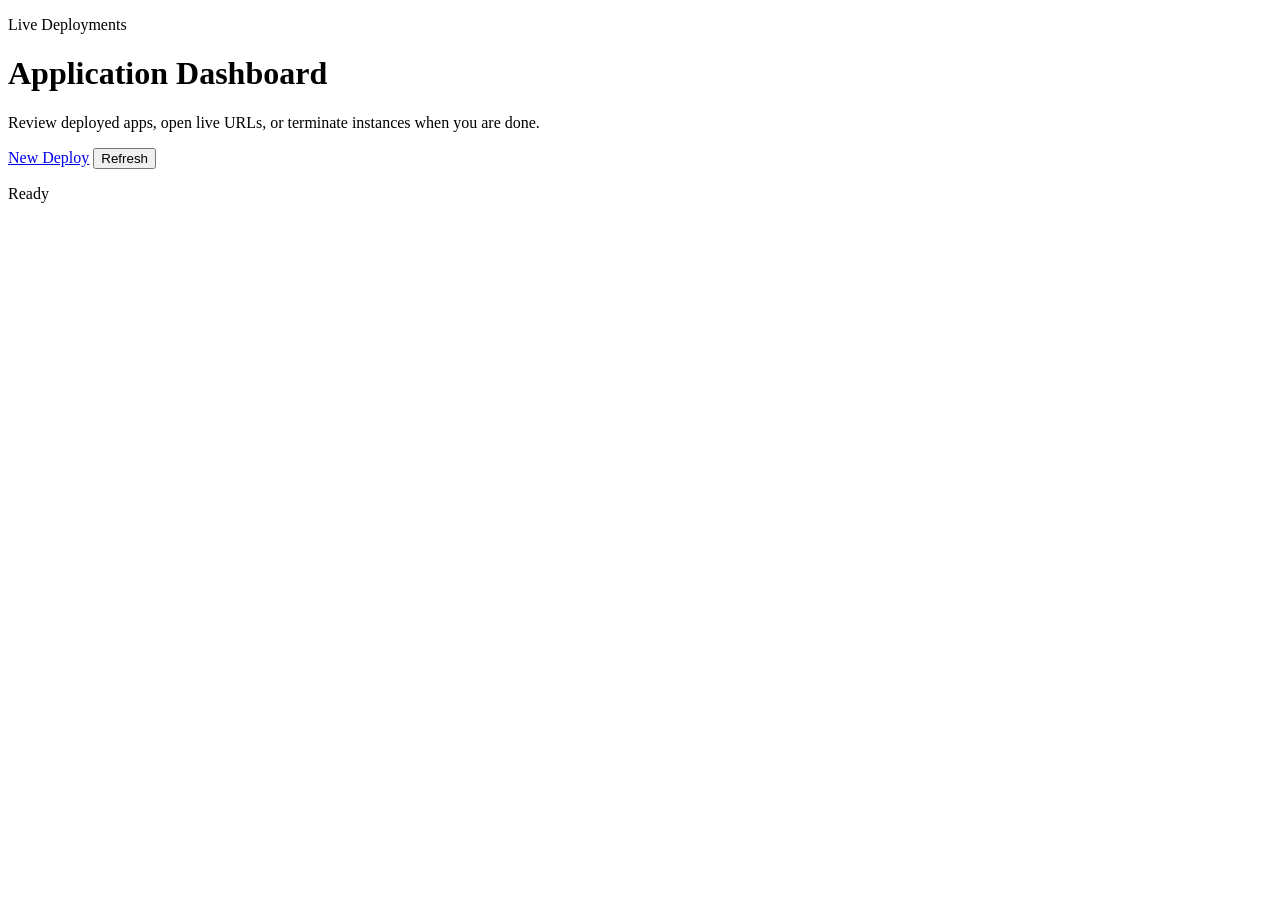
==== frontend/dashboard.html @ 2be3ae14 "Initial commit - One Click Deployment Platform" ====
<!DOCTYPE html>
<html lang="en">
<head>
    <meta charset="UTF-8">
    <meta name="viewport" content="width=device-width, initial-scale=1.0">
    <meta name="theme-color" content="#0e1a2b">
    <title>AutoDevOps Dashboard</title>
    <link rel="stylesheet" href="/static/style.css">
</head>
<body>
    <div class="bg-grid"></div>
    <div class="bg-orb bg-orb-a"></div>
    <div class="bg-orb bg-orb-b"></div>
    <main class="shell shell-dashboard">
        <header class="dashboard-top panel">
            <div>
                <p class="kicker">Live Deployments</p>
                <h1>Application Dashboard</h1>
                <p class="subcopy">Review deployed apps, open live URLs, or terminate instances when you are done.</p>
            </div>
            <div class="actions">
                <a class="button-link ghost" href="/">New Deploy</a>
                <button onclick="load()">Refresh</button>
            </div>
        </header>

        <p id="action_status" class="status-pill subtle">Ready</p>
        <section id="apps" class="apps-grid"></section>
    </main>

    <script>
    async function load() {
        let res = await fetch("/apps");
        let data = await res.json();
        const actionStatus = document.getElementById("action_status");

        actionStatus.innerText = "Updated " + new Date().toLocaleTimeString();

        let html = "";

        if (!data.apps || data.apps.length === 0) {
            html = '<article class="panel app-card empty"><strong>No active deployments found.</strong><p>Start a new deploy from the home page.</p></article>';
        } else {
            data.apps.forEach(app => {
                const instanceId = app[4];
                const isDeleted = String(app[3] || "").toUpperCase() === "DELETED";
                const canTerminate = instanceId && String(instanceId).startsWith("i-") && !isDeleted;
                html += `
                <article class="panel app-card">
                    <div class="card-topline">
                        <span class="chip small ${isDeleted ? 'muted' : 'accent'}">${app[3]}</span>
                        <span class="app-id">${app[0]}</span>
                    </div>
                    <div class="repo-block">
                        <p class="label">Repository</p>
                        <p class="repo">${app[1]}</p>
                    </div>
                    <div class="link-stack">
                        <p class="label">Live URL</p>
                        <a class="app-link" href="${app[2]}" target="_blank" rel="noopener noreferrer">${app[2]}</a>
                    </div>
                    <div class="card-actions">
                        <button class="danger" onclick="del('${instanceId || ''}')" ${canTerminate ? '' : 'disabled'}>
                            ${canTerminate ? 'Terminate Instance' : 'Already Terminated'}
                        </button>
                    </div>
                </article>
                `;
            });
        }

        document.getElementById("apps").innerHTML = html;
    }

    async function del(id) {
        const statusEl = document.getElementById("action_status");

        if (!id || !id.startsWith("i-")) {
            statusEl.innerText = "Invalid instance id, cannot terminate.";
            return;
        }

        const awsKey = localStorage.getItem("aws_key") || "";
        const awsSecret = localStorage.getItem("aws_secret") || "";

        if (!awsKey || !awsSecret) {
            statusEl.innerText = "AWS credentials not found. Please deploy once from home page in this browser, then retry terminate.";
            return;
        }

        statusEl.innerText = `Terminating ${id}...`;

        try {
            const res = await fetch("/delete/" + id, {
                method: "DELETE",
                headers: { "Content-Type": "application/json" },
                body: JSON.stringify({ aws_key: awsKey, aws_secret: awsSecret })
            });
            const data = await res.json();

            if (!res.ok) {
                statusEl.innerText = data.detail || "Terminate failed";
                return;
            }

            statusEl.innerText = data.message || `Instance ${id} deletion initiated.`;
            await load();
        } catch (e) {
            statusEl.innerText = "Network error while terminating instance.";
        }
    }

    load();
    </script>
</body>
</html>
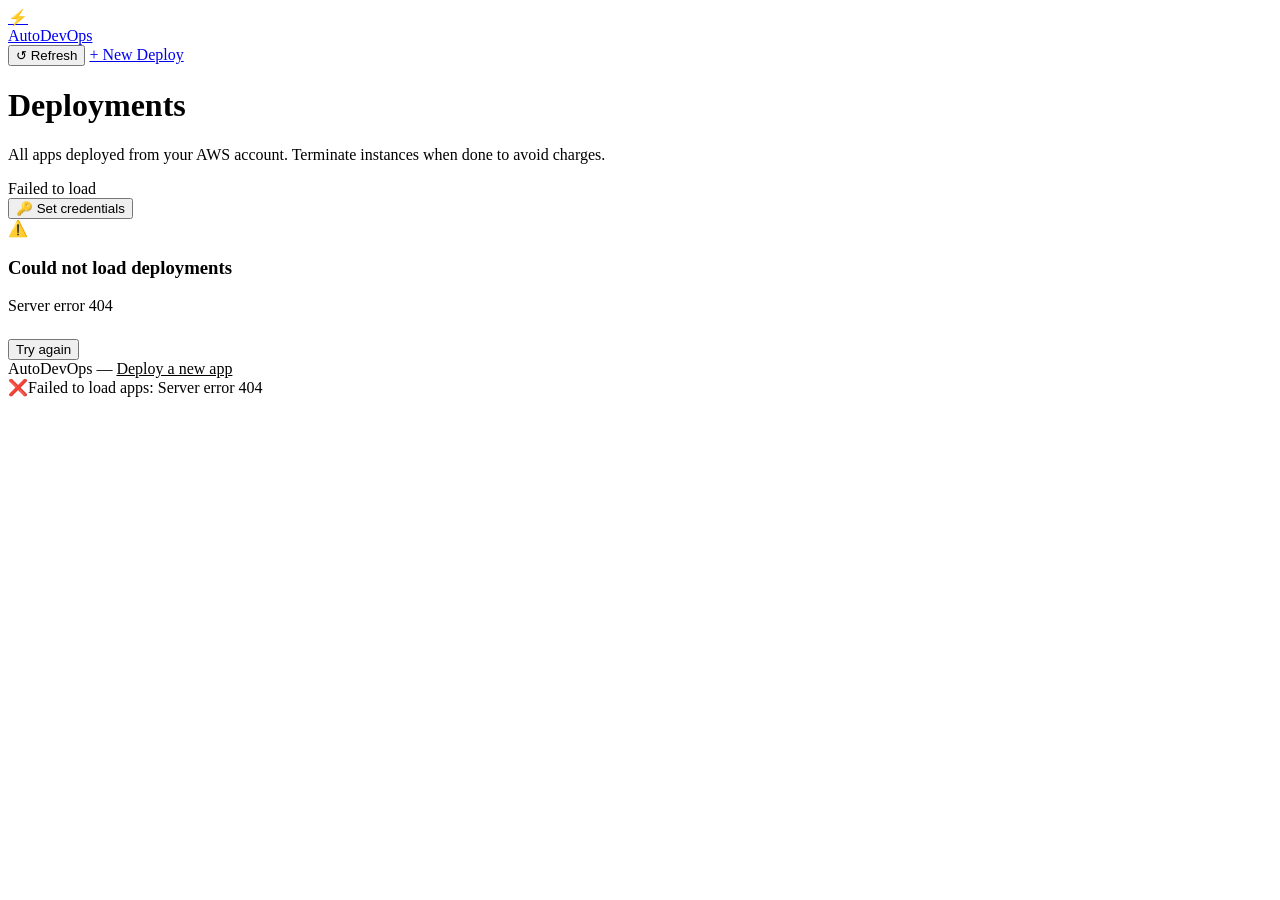
==== commit 5f185238: "feat: complete frontend redesign - Rewrote style.css: Railway-inspired dark theme, purple accent,   " ====
--- a/frontend/dashboard.html
+++ b/frontend/dashboard.html
@@ -1,116 +1,322 @@
 <!DOCTYPE html>
 <html lang="en">
 <head>
-    <meta charset="UTF-8">
-    <meta name="viewport" content="width=device-width, initial-scale=1.0">
-    <meta name="theme-color" content="#0e1a2b">
-    <title>AutoDevOps Dashboard</title>
-    <link rel="stylesheet" href="/static/style.css">
+  <meta charset="UTF-8">
+  <meta name="viewport" content="width=device-width, initial-scale=1.0">
+  <meta name="theme-color" content="#0b0d0f">
+  <meta name="description" content="Monitor and manage your live AWS EC2 deployments.">
+  <title>Dashboard — AutoDevOps</title>
+  <link rel="stylesheet" href="/static/style.css">
+  <link rel="icon" type="image/svg+xml" href="data:image/svg+xml,<svg xmlns='http://www.w3.org/2000/svg' viewBox='0 0 32 32'><rect width='32' height='32' rx='8' fill='%238b5cf6'/><text x='50%25' y='55%25' font-size='18' text-anchor='middle' dominant-baseline='middle' fill='white'>⚡</text></svg>">
 </head>
 <body>
-    <div class="bg-grid"></div>
-    <div class="bg-orb bg-orb-a"></div>
-    <div class="bg-orb bg-orb-b"></div>
-    <main class="shell shell-dashboard">
-        <header class="dashboard-top panel">
-            <div>
-                <p class="kicker">Live Deployments</p>
-                <h1>Application Dashboard</h1>
-                <p class="subcopy">Review deployed apps, open live URLs, or terminate instances when you are done.</p>
+  <div class="glow-blob glow-blob-1"></div>
+  <div class="glow-blob glow-blob-2"></div>
+
+  <div class="page-wrapper">
+    <!-- Nav -->
+    <nav class="nav">
+      <a class="nav-logo" href="/">
+        <div class="nav-logo-icon">⚡</div>
+        <span class="nav-logo-text">AutoDevOps</span>
+      </a>
+      <div class="nav-actions">
+        <button class="btn btn-ghost btn-sm" onclick="loadApps()" id="refresh_btn">↺ Refresh</button>
+        <a class="btn btn-primary btn-sm" href="/">+ New Deploy</a>
+      </div>
+    </nav>
+
+    <!-- Dashboard content -->
+    <div class="container-wide">
+
+      <!-- Header -->
+      <div class="dashboard-header">
+        <h1>Deployments</h1>
+        <p>All apps deployed from your AWS account. Terminate instances when done to avoid charges.</p>
+      </div>
+
+      <!-- Toolbar -->
+      <div class="dashboard-toolbar">
+        <div class="dashboard-count">
+          <span id="app_count_label">Loading…</span>
+        </div>
+        <div style="display:flex;gap:8px;align-items:center;flex-wrap:wrap;">
+          <!-- AWS creds needed for terminate — prompt inline if missing -->
+          <div id="creds_warning" style="display:none;">
+            <span style="font-size:0.8rem;color:#fcd34d;">⚠ Enter AWS credentials to enable terminate</span>
+          </div>
+          <button class="btn btn-ghost btn-sm" onclick="showCredsModal()" id="creds_btn" title="Set AWS credentials for this session">🔑 Set credentials</button>
+        </div>
+      </div>
+
+      <!-- Apps grid -->
+      <div class="apps-grid" id="apps_grid">
+        <!-- skeleton placeholders -->
+        <div class="app-card" style="gap:12px;">
+          <div class="skeleton" style="height:18px;width:60%;border-radius:6px;"></div>
+          <div class="skeleton" style="height:14px;width:40%;border-radius:6px;"></div>
+          <div class="skeleton" style="height:38px;border-radius:10px;"></div>
+          <div class="skeleton" style="height:36px;border-radius:10px;"></div>
+        </div>
+        <div class="app-card" style="gap:12px;">
+          <div class="skeleton" style="height:18px;width:70%;border-radius:6px;"></div>
+          <div class="skeleton" style="height:14px;width:35%;border-radius:6px;"></div>
+          <div class="skeleton" style="height:38px;border-radius:10px;"></div>
+          <div class="skeleton" style="height:36px;border-radius:10px;"></div>
+        </div>
+        <div class="app-card" style="gap:12px;">
+          <div class="skeleton" style="height:18px;width:50%;border-radius:6px;"></div>
+          <div class="skeleton" style="height:14px;width:45%;border-radius:6px;"></div>
+          <div class="skeleton" style="height:38px;border-radius:10px;"></div>
+          <div class="skeleton" style="height:36px;border-radius:10px;"></div>
+        </div>
+      </div>
+
+    </div><!-- /container-wide -->
+
+    <!-- Credentials modal (inline overlay) -->
+    <div id="creds_modal" style="display:none;position:fixed;inset:0;z-index:200;background:rgba(0,0,0,0.65);backdrop-filter:blur(4px);display:none;align-items:center;justify-content:center;padding:16px;">
+      <div style="background:var(--bg-elevated);border:1px solid var(--border);border-radius:var(--radius-xl);padding:24px;width:100%;max-width:420px;box-shadow:0 24px 64px rgba(0,0,0,0.6);">
+        <div style="display:flex;justify-content:space-between;align-items:center;margin-bottom:18px;">
+          <div>
+            <div style="font-size:1rem;font-weight:700;color:var(--ink);">AWS Credentials</div>
+            <div style="font-size:0.8rem;color:var(--ink-3);margin-top:2px;">Needed to terminate EC2 instances</div>
+          </div>
+          <button class="btn btn-ghost btn-sm" onclick="hideCredsModal()" style="padding:6px 10px;">✕</button>
+        </div>
+        <div class="field" style="margin-bottom:12px;">
+          <label for="modal_aws_key">Access Key ID</label>
+          <input id="modal_aws_key" type="text" placeholder="AKIA…" autocomplete="off" spellcheck="false">
+        </div>
+        <div class="field" style="margin-bottom:18px;">
+          <label for="modal_aws_secret">Secret Access Key</label>
+          <input id="modal_aws_secret" type="password" placeholder="••••••••••••" autocomplete="new-password">
+        </div>
+        <div style="display:flex;gap:8px;">
+          <button class="btn btn-primary btn-full" onclick="saveModalCreds()">Save for session</button>
+          <button class="btn btn-ghost" onclick="hideCredsModal()">Cancel</button>
+        </div>
+        <p style="font-size:0.75rem;color:var(--ink-3);margin-top:12px;line-height:1.5;">Credentials are stored in your browser's session memory only. They are cleared when you close this tab.</p>
+      </div>
+    </div>
+
+    <footer class="footer">
+      AutoDevOps — <a href="/" style="color:var(--ink-2);">Deploy a new app</a>
+    </footer>
+  </div>
+
+  <!-- Toast container -->
+  <div class="toast-container" id="toast_container"></div>
+
+  <script>
+    // ── Session credentials (never leave the browser) ─────────────
+    let _sessionKey    = sessionStorage.getItem("_adops_key")    || "";
+    let _sessionSecret = sessionStorage.getItem("_adops_secret") || "";
+
+    function getCredentials() {
+      // Prefer sessionStorage (set via modal), fall back to localStorage (set during deploy on index page)
+      const key    = sessionStorage.getItem("_adops_key")    || localStorage.getItem("aws_key")    || "";
+      const secret = sessionStorage.getItem("_adops_secret") || localStorage.getItem("aws_secret") || "";
+      return { key, secret };
+    }
+
+    function showCredsModal() {
+      const modal = document.getElementById("creds_modal");
+      const { key, secret } = getCredentials();
+      document.getElementById("modal_aws_key").value    = key;
+      document.getElementById("modal_aws_secret").value = secret;
+      modal.style.display = "flex";
+    }
+
+    function hideCredsModal() {
+      document.getElementById("creds_modal").style.display = "none";
+    }
+
+    function saveModalCreds() {
+      const key    = document.getElementById("modal_aws_key").value.trim();
+      const secret = document.getElementById("modal_aws_secret").value.trim();
+      if (!key || !secret) {
+        showToast("Both fields are required.", "error");
+        return;
+      }
+      sessionStorage.setItem("_adops_key",    key);
+      sessionStorage.setItem("_adops_secret", secret);
+      hideCredsModal();
+      showToast("Credentials saved for this session.", "success");
+      document.getElementById("creds_warning").style.display = "none";
+    }
+
+    // Close modal on backdrop click
+    document.getElementById("creds_modal").addEventListener("click", function(e) {
+      if (e.target === this) hideCredsModal();
+    });
+
+    // ── Toast ──────────────────────────────────────────────────────
+    function showToast(msg, type = "info") {
+      const container = document.getElementById("toast_container");
+      const t = document.createElement("div");
+      const icons = { success: "✅", error: "❌", info: "💬" };
+      t.className = `toast toast-${type}`;
+      t.innerHTML = `<span>${icons[type] || "💬"}</span><span>${msg}</span>`;
+      container.appendChild(t);
+      setTimeout(() => {
+        t.classList.add("fadeout");
+        setTimeout(() => t.remove(), 300);
+      }, 3500);
+    }
+
+    // ── Load apps ──────────────────────────────────────────────────
+    async function loadApps() {
+      const grid = document.getElementById("apps_grid");
+      const btn  = document.getElementById("refresh_btn");
+      btn.disabled = true;
+      btn.textContent = "↺ Loading…";
+
+      try {
+        const res  = await fetch("/apps");
+        if (!res.ok) throw new Error("Server error " + res.status);
+        const data = await res.json();
+        const apps = data.apps || [];
+
+        const countLabel = document.getElementById("app_count_label");
+        const running = apps.filter(a => String(a[3] || "").toUpperCase() !== "DELETED").length;
+
+        if (apps.length === 0) {
+          countLabel.innerHTML = "No deployments yet";
+          grid.innerHTML = `
+            <div class="empty-state" style="grid-column:1/-1;">
+              <div class="empty-state-icon">📭</div>
+              <h3>No deployments found</h3>
+              <p>Head back to the home page and deploy your first app.</p>
+              <a class="btn btn-primary" href="/" style="margin-top:8px;">+ New Deploy</a>
+            </div>`;
+          return;
+        }
+
+        countLabel.innerHTML = `<span class="dashboard-count-num">${apps.length}</span> total &nbsp;·&nbsp; <span class="dashboard-count-num" style="color:var(--green);">${running}</span> running`;
+
+        const { key, secret } = getCredentials();
+        if (!key || !secret) {
+          document.getElementById("creds_warning").style.display = "block";
+        }
+
+        grid.innerHTML = apps.map((app, i) => {
+          const [appId, repo, url, status, instanceId] = app;
+          const isDeleted  = String(status || "").toUpperCase() === "DELETED";
+          const canTerminate = instanceId && String(instanceId).startsWith("i-") && !isDeleted;
+          const statusClass = isDeleted ? "status-deleted" : "status-running";
+          const statusLabel = String(status || "UNKNOWN").toUpperCase();
+
+          const urlSection = url
+            ? `<div class="app-card-url">
+                <span class="app-card-url-icon">🔗</span>
+                <a href="${url}" target="_blank" rel="noopener noreferrer">${url}</a>
+               </div>`
+            : `<div class="app-card-url">
+                <span class="app-card-url-icon">🔗</span>
+                <span class="app-card-url-empty">No URL yet</span>
+               </div>`;
+
+          return `
+          <div class="app-card" style="animation-delay:${i * 50}ms">
+            <div class="app-card-top">
+              <div class="app-card-info">
+                <div class="app-card-repo">${escHtml(repo)}</div>
+                <div class="app-card-id">${escHtml(appId)}</div>
+              </div>
+              <span class="status-badge ${statusClass}">
+                <span class="status-badge-dot"></span>
+                ${statusLabel}
+              </span>
             </div>
-            <div class="actions">
-                <a class="button-link ghost" href="/">New Deploy</a>
-                <button onclick="load()">Refresh</button>
+            ${urlSection}
+            ${instanceId ? `<div style="font-size:0.72rem;color:var(--ink-3);font-family:var(--font-mono);">Instance: ${escHtml(instanceId)}</div>` : ""}
+            <div class="app-card-footer">
+              ${url ? `<a class="btn btn-ghost btn-sm" href="${url}" target="_blank" rel="noopener noreferrer">Open ↗</a>` : ""}
+              <button
+                class="btn btn-danger btn-sm"
+                onclick="terminateApp('${escHtml(instanceId || "")}', this)"
+                ${canTerminate ? "" : "disabled"}
+                title="${canTerminate ? "Terminate EC2 instance" : "Already terminated"}">
+                ${isDeleted ? "Terminated" : "Terminate"}
+              </button>
             </div>
-        </header>
-
-        <p id="action_status" class="status-pill subtle">Ready</p>
-        <section id="apps" class="apps-grid"></section>
-    </main>
-
-    <script>
-    async function load() {
-        let res = await fetch("/apps");
-        let data = await res.json();
-        const actionStatus = document.getElementById("action_status");
-
-        actionStatus.innerText = "Updated " + new Date().toLocaleTimeString();
-
-        let html = "";
-
-        if (!data.apps || data.apps.length === 0) {
-            html = '<article class="panel app-card empty"><strong>No active deployments found.</strong><p>Start a new deploy from the home page.</p></article>';
-        } else {
-            data.apps.forEach(app => {
-                const instanceId = app[4];
-                const isDeleted = String(app[3] || "").toUpperCase() === "DELETED";
-                const canTerminate = instanceId && String(instanceId).startsWith("i-") && !isDeleted;
-                html += `
-                <article class="panel app-card">
-                    <div class="card-topline">
-                        <span class="chip small ${isDeleted ? 'muted' : 'accent'}">${app[3]}</span>
-                        <span class="app-id">${app[0]}</span>
-                    </div>
-                    <div class="repo-block">
-                        <p class="label">Repository</p>
-                        <p class="repo">${app[1]}</p>
-                    </div>
-                    <div class="link-stack">
-                        <p class="label">Live URL</p>
-                        <a class="app-link" href="${app[2]}" target="_blank" rel="noopener noreferrer">${app[2]}</a>
-                    </div>
-                    <div class="card-actions">
-                        <button class="danger" onclick="del('${instanceId || ''}')" ${canTerminate ? '' : 'disabled'}>
-                            ${canTerminate ? 'Terminate Instance' : 'Already Terminated'}
-                        </button>
-                    </div>
-                </article>
-                `;
-            });
+          </div>`;
+        }).join("");
+
+      } catch (err) {
+        document.getElementById("app_count_label").textContent = "Failed to load";
+        grid.innerHTML = `
+          <div class="empty-state" style="grid-column:1/-1;">
+            <div class="empty-state-icon">⚠️</div>
+            <h3>Could not load deployments</h3>
+            <p>${err.message || "Network error — check your connection."}</p>
+            <button class="btn btn-ghost" onclick="loadApps()" style="margin-top:8px;">Try again</button>
+          </div>`;
+        showToast("Failed to load apps: " + (err.message || "unknown error"), "error");
+      } finally {
+        btn.disabled = false;
+        btn.textContent = "↺ Refresh";
+      }
+    }
+
+    // ── Terminate ──────────────────────────────────────────────────
+    async function terminateApp(instanceId, btnEl) {
+      if (!instanceId || !instanceId.startsWith("i-")) {
+        showToast("Invalid instance ID.", "error");
+        return;
+      }
+
+      const { key, secret } = getCredentials();
+      if (!key || !secret) {
+        showToast("No AWS credentials — click 'Set credentials' first.", "error");
+        showCredsModal();
+        return;
+      }
+
+      const confirmed = confirm(`Terminate instance ${instanceId}?\n\nThis will stop and remove the EC2 instance. This action cannot be undone.`);
+      if (!confirmed) return;
+
+      btnEl.disabled = true;
+      btnEl.textContent = "Terminating…";
+
+      try {
+        const res = await fetch("/delete/" + instanceId, {
+          method: "DELETE",
+          headers: { "Content-Type": "application/json" },
+          body: JSON.stringify({ aws_key: key, aws_secret: secret }),
+        });
+        const data = await res.json();
+
+        if (!res.ok) {
+          showToast(data.detail || "Terminate failed.", "error");
+          btnEl.disabled = false;
+          btnEl.textContent = "Terminate";
+          return;
         }
 
-        document.getElementById("apps").innerHTML = html;
-    }
-
-    async function del(id) {
-        const statusEl = document.getElementById("action_status");
-
-        if (!id || !id.startsWith("i-")) {
-            statusEl.innerText = "Invalid instance id, cannot terminate.";
-            return;
-        }
-
-        const awsKey = localStorage.getItem("aws_key") || "";
-        const awsSecret = localStorage.getItem("aws_secret") || "";
-
-        if (!awsKey || !awsSecret) {
-            statusEl.innerText = "AWS credentials not found. Please deploy once from home page in this browser, then retry terminate.";
-            return;
-        }
-
-        statusEl.innerText = `Terminating ${id}...`;
-
-        try {
-            const res = await fetch("/delete/" + id, {
-                method: "DELETE",
-                headers: { "Content-Type": "application/json" },
-                body: JSON.stringify({ aws_key: awsKey, aws_secret: awsSecret })
-            });
-            const data = await res.json();
-
-            if (!res.ok) {
-                statusEl.innerText = data.detail || "Terminate failed";
-                return;
-            }
-
-            statusEl.innerText = data.message || `Instance ${id} deletion initiated.`;
-            await load();
-        } catch (e) {
-            statusEl.innerText = "Network error while terminating instance.";
-        }
-    }
-
-    load();
-    </script>
+        showToast(data.message || `Instance ${instanceId} terminated.`, "success");
+        // Refresh after short delay so DB status is updated
+        setTimeout(loadApps, 800);
+
+      } catch (err) {
+        showToast("Network error during termination.", "error");
+        btnEl.disabled = false;
+        btnEl.textContent = "Terminate";
+      }
+    }
+
+    // ── HTML escape ────────────────────────────────────────────────
+    function escHtml(str) {
+      return String(str || "")
+        .replace(/&/g, "&amp;")
+        .replace(/</g, "&lt;")
+        .replace(/>/g, "&gt;")
+        .replace(/"/g, "&quot;");
+    }
+
+    // ── Boot ───────────────────────────────────────────────────────
+    loadApps();
+  </script>
 </body>
-</html>+</html>
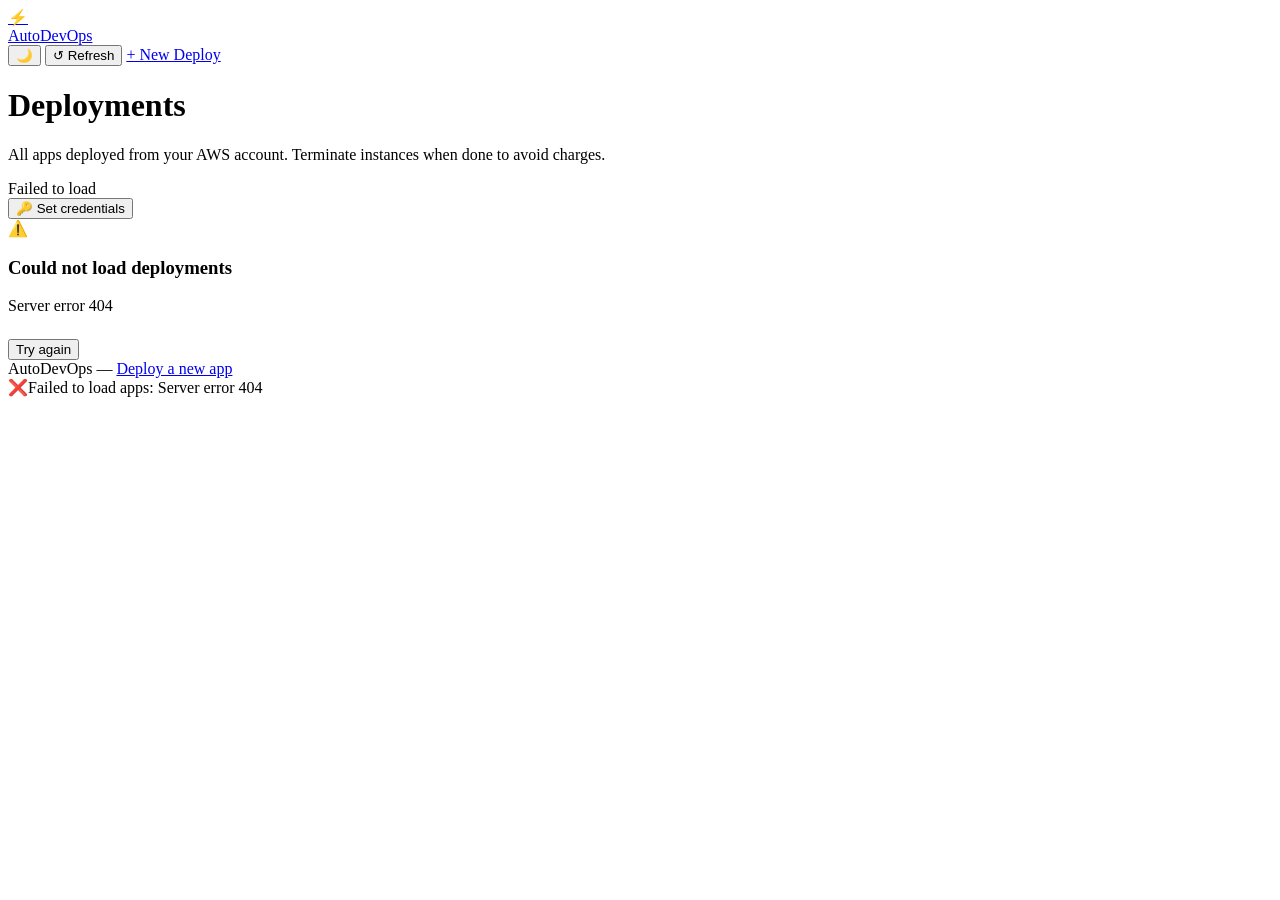
==== commit 497369f7: "feat: add dark/light mode, UI polish, tests, and safe self-hosted CI/CD pipeline" ====
--- a/frontend/dashboard.html
+++ b/frontend/dashboard.html
@@ -1,5 +1,5 @@
 <!DOCTYPE html>
-<html lang="en">
+<html lang="en" data-theme="dark">
 <head>
   <meta charset="UTF-8">
   <meta name="viewport" content="width=device-width, initial-scale=1.0">
@@ -8,6 +8,14 @@
   <title>Dashboard — AutoDevOps</title>
   <link rel="stylesheet" href="/static/style.css">
   <link rel="icon" type="image/svg+xml" href="data:image/svg+xml,<svg xmlns='http://www.w3.org/2000/svg' viewBox='0 0 32 32'><rect width='32' height='32' rx='8' fill='%238b5cf6'/><text x='50%25' y='55%25' font-size='18' text-anchor='middle' dominant-baseline='middle' fill='white'>⚡</text></svg>">
+  <script>
+    // Inline theme init to avoid flash of wrong theme
+    (function() {
+      var saved = localStorage.getItem('adops-theme');
+      var preferred = window.matchMedia('(prefers-color-scheme: light)').matches ? 'light' : 'dark';
+      document.documentElement.setAttribute('data-theme', saved || preferred);
+    })();
+  </script>
 </head>
 <body>
   <div class="glow-blob glow-blob-1"></div>
@@ -21,6 +29,7 @@
         <span class="nav-logo-text">AutoDevOps</span>
       </a>
       <div class="nav-actions">
+        <button class="theme-toggle" id="theme_toggle_btn" onclick="toggleTheme()" title="Toggle light/dark mode" aria-label="Toggle theme">🌙</button>
         <button class="btn btn-ghost btn-sm" onclick="loadApps()" id="refresh_btn">↺ Refresh</button>
         <a class="btn btn-primary btn-sm" href="/">+ New Deploy</a>
       </div>
@@ -43,7 +52,7 @@
         <div style="display:flex;gap:8px;align-items:center;flex-wrap:wrap;">
           <!-- AWS creds needed for terminate — prompt inline if missing -->
           <div id="creds_warning" style="display:none;">
-            <span style="font-size:0.8rem;color:#fcd34d;">⚠ Enter AWS credentials to enable terminate</span>
+            <span style="font-size:0.8rem;color:var(--amber);">⚠ Enter AWS credentials to enable terminate</span>
           </div>
           <button class="btn btn-ghost btn-sm" onclick="showCredsModal()" id="creds_btn" title="Set AWS credentials for this session">🔑 Set credentials</button>
         </div>
@@ -74,12 +83,12 @@
 
     </div><!-- /container-wide -->
 
-    <!-- Credentials modal (inline overlay) -->
-    <div id="creds_modal" style="display:none;position:fixed;inset:0;z-index:200;background:rgba(0,0,0,0.65);backdrop-filter:blur(4px);display:none;align-items:center;justify-content:center;padding:16px;">
-      <div style="background:var(--bg-elevated);border:1px solid var(--border);border-radius:var(--radius-xl);padding:24px;width:100%;max-width:420px;box-shadow:0 24px 64px rgba(0,0,0,0.6);">
-        <div style="display:flex;justify-content:space-between;align-items:center;margin-bottom:18px;">
+    <!-- Credentials modal -->
+    <div id="creds_modal" style="display:none;position:fixed;inset:0;z-index:200;background:rgba(0,0,0,0.65);backdrop-filter:blur(6px);align-items:center;justify-content:center;padding:16px;">
+      <div class="creds-modal-box">
+        <div style="display:flex;justify-content:space-between;align-items:center;margin-bottom:20px;">
           <div>
-            <div style="font-size:1rem;font-weight:700;color:var(--ink);">AWS Credentials</div>
+            <div style="font-size:1rem;font-weight:700;color:var(--ink);">🔑 AWS Credentials</div>
             <div style="font-size:0.8rem;color:var(--ink-3);margin-top:2px;">Needed to terminate EC2 instances</div>
           </div>
           <button class="btn btn-ghost btn-sm" onclick="hideCredsModal()" style="padding:6px 10px;">✕</button>
@@ -88,7 +97,7 @@
           <label for="modal_aws_key">Access Key ID</label>
           <input id="modal_aws_key" type="text" placeholder="AKIA…" autocomplete="off" spellcheck="false">
         </div>
-        <div class="field" style="margin-bottom:18px;">
+        <div class="field" style="margin-bottom:20px;">
           <label for="modal_aws_secret">Secret Access Key</label>
           <input id="modal_aws_secret" type="password" placeholder="••••••••••••" autocomplete="new-password">
         </div>
@@ -96,12 +105,12 @@
           <button class="btn btn-primary btn-full" onclick="saveModalCreds()">Save for session</button>
           <button class="btn btn-ghost" onclick="hideCredsModal()">Cancel</button>
         </div>
-        <p style="font-size:0.75rem;color:var(--ink-3);margin-top:12px;line-height:1.5;">Credentials are stored in your browser's session memory only. They are cleared when you close this tab.</p>
+        <p style="font-size:0.75rem;color:var(--ink-3);margin-top:14px;line-height:1.5;">Credentials are stored in your browser's session memory only. They are cleared when you close this tab.</p>
       </div>
     </div>
 
     <footer class="footer">
-      AutoDevOps — <a href="/" style="color:var(--ink-2);">Deploy a new app</a>
+      AutoDevOps — <a href="/">Deploy a new app</a>
     </footer>
   </div>
 
@@ -109,6 +118,27 @@
   <div class="toast-container" id="toast_container"></div>
 
   <script>
+    // ── Theme ──────────────────────────────────────────────────────
+    function initTheme() {
+      var saved = localStorage.getItem('adops-theme');
+      var preferred = window.matchMedia('(prefers-color-scheme: light)').matches ? 'light' : 'dark';
+      var theme = saved || preferred;
+      document.documentElement.setAttribute('data-theme', theme);
+      var btn = document.getElementById('theme_toggle_btn');
+      if (btn) btn.textContent = theme === 'light' ? '🌙' : '☀️';
+    }
+
+    function toggleTheme() {
+      var current = document.documentElement.getAttribute('data-theme') || 'dark';
+      var next = current === 'dark' ? 'light' : 'dark';
+      document.documentElement.setAttribute('data-theme', next);
+      localStorage.setItem('adops-theme', next);
+      var btn = document.getElementById('theme_toggle_btn');
+      if (btn) btn.textContent = next === 'light' ? '🌙' : '☀️';
+    }
+
+    initTheme();
+
     // ── Session credentials (never leave the browser) ─────────────
     let _sessionKey    = sessionStorage.getItem("_adops_key")    || "";
     let _sessionSecret = sessionStorage.getItem("_adops_secret") || "";
@@ -218,7 +248,7 @@
                </div>`;
 
           return `
-          <div class="app-card" style="animation-delay:${i * 50}ms">
+          <div class="app-card" style="animation-delay:${i * 60}ms">
             <div class="app-card-top">
               <div class="app-card-info">
                 <div class="app-card-repo">${escHtml(repo)}</div>
@@ -230,7 +260,7 @@
               </span>
             </div>
             ${urlSection}
-            ${instanceId ? `<div style="font-size:0.72rem;color:var(--ink-3);font-family:var(--font-mono);">Instance: ${escHtml(instanceId)}</div>` : ""}
+            ${instanceId ? `<div style="font-size:0.72rem;color:var(--ink-3);font-family:'JetBrains Mono',monospace;">Instance: ${escHtml(instanceId)}</div>` : ""}
             <div class="app-card-footer">
               ${url ? `<a class="btn btn-ghost btn-sm" href="${url}" target="_blank" rel="noopener noreferrer">Open ↗</a>` : ""}
               <button
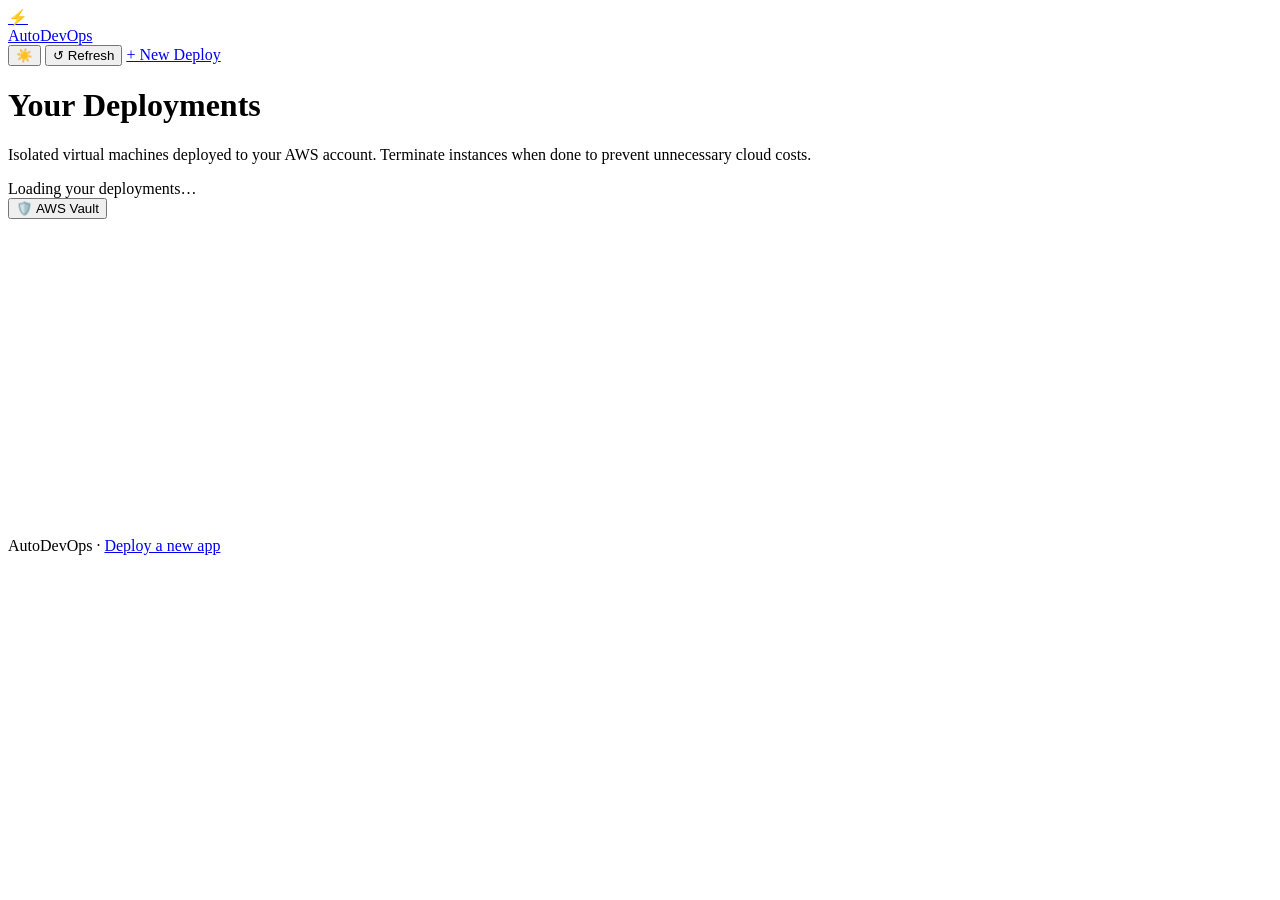
==== commit 6c3ecb04: "feat: enforce real AWS EC2 deployment, remove mock simulation, and clean repo" ====
--- a/frontend/dashboard.html
+++ b/frontend/dashboard.html
@@ -4,22 +4,40 @@
   <meta charset="UTF-8">
   <meta name="viewport" content="width=device-width, initial-scale=1.0">
   <meta name="theme-color" content="#0b0d0f">
-  <meta name="description" content="Monitor and manage your live AWS EC2 deployments.">
-  <title>Dashboard — AutoDevOps</title>
-  <link rel="stylesheet" href="/static/style.css">
+  <meta name="description" content="Monitor and manage your isolated AWS EC2 deployments securely.">
+  <title>Dashboard | AutoDevOps</title>
+  <link rel="stylesheet" href="/static/style.css?v=9">
   <link rel="icon" type="image/svg+xml" href="data:image/svg+xml,<svg xmlns='http://www.w3.org/2000/svg' viewBox='0 0 32 32'><rect width='32' height='32' rx='8' fill='%238b5cf6'/><text x='50%25' y='55%25' font-size='18' text-anchor='middle' dominant-baseline='middle' fill='white'>⚡</text></svg>">
+  <script src="/static/auth.js"></script>
   <script>
-    // Inline theme init to avoid flash of wrong theme
-    (function() {
+    function getStoredTheme() {
       var saved = localStorage.getItem('adops-theme');
-      var preferred = window.matchMedia('(prefers-color-scheme: light)').matches ? 'light' : 'dark';
-      document.documentElement.setAttribute('data-theme', saved || preferred);
-    })();
+      return saved || 'dark';
+    }
+    function applyTheme(theme) {
+      document.documentElement.setAttribute('data-theme', theme);
+      localStorage.setItem('adops-theme', theme);
+      var btn = document.getElementById('theme_toggle_btn');
+      if (btn) btn.textContent = (theme === 'light' ? '🌙' : '☀️');
+      var meta = document.querySelector('meta[name="theme-color"]');
+      if (meta) meta.setAttribute('content', theme === 'light' ? '#f5f6fa' : '#0b0d0f');
+    }
+    function toggleTheme() {
+      var current = document.documentElement.getAttribute('data-theme') || 'dark';
+      var next = (current === 'dark' ? 'light' : 'dark');
+      applyTheme(next);
+    }
+    document.documentElement.setAttribute('data-theme', getStoredTheme());
+    document.addEventListener('DOMContentLoaded', function() {
+      applyTheme(getStoredTheme());
+    });
   </script>
 </head>
 <body>
   <div class="glow-blob glow-blob-1"></div>
   <div class="glow-blob glow-blob-2"></div>
+  <div class="glow-blob glow-blob-3"></div>
+  <div class="glow-blob glow-blob-4"></div>
 
   <div class="page-wrapper">
     <!-- Nav -->
@@ -29,7 +47,7 @@
         <span class="nav-logo-text">AutoDevOps</span>
       </a>
       <div class="nav-actions">
-        <button class="theme-toggle" id="theme_toggle_btn" onclick="toggleTheme()" title="Toggle light/dark mode" aria-label="Toggle theme">🌙</button>
+        <button class="theme-toggle" id="theme_toggle_btn" onclick="toggleTheme()" title="Toggle light/dark mode" aria-label="Toggle theme">☀️</button>
         <button class="btn btn-ghost btn-sm" onclick="loadApps()" id="refresh_btn">↺ Refresh</button>
         <a class="btn btn-primary btn-sm" href="/">+ New Deploy</a>
       </div>
@@ -40,21 +58,20 @@
 
       <!-- Header -->
       <div class="dashboard-header">
-        <h1>Deployments</h1>
-        <p>All apps deployed from your AWS account. Terminate instances when done to avoid charges.</p>
+        <h1>Your Deployments</h1>
+        <p>Isolated virtual machines deployed to your AWS account. Terminate instances when done to prevent unnecessary cloud costs.</p>
       </div>
 
       <!-- Toolbar -->
       <div class="dashboard-toolbar">
         <div class="dashboard-count">
-          <span id="app_count_label">Loading…</span>
+          <span id="app_count_label">Loading your deployments…</span>
         </div>
-        <div style="display:flex;gap:8px;align-items:center;flex-wrap:wrap;">
-          <!-- AWS creds needed for terminate — prompt inline if missing -->
+        <div style="display:flex;gap:10px;align-items:center;flex-wrap:wrap;">
           <div id="creds_warning" style="display:none;">
-            <span style="font-size:0.8rem;color:var(--amber);">⚠ Enter AWS credentials to enable terminate</span>
+            <span style="font-size:0.8rem;color:var(--amber);">⚠️ AWS Vault key not configured</span>
           </div>
-          <button class="btn btn-ghost btn-sm" onclick="showCredsModal()" id="creds_btn" title="Set AWS credentials for this session">🔑 Set credentials</button>
+          <button class="btn btn-ghost btn-sm" onclick="openVaultModal()" id="creds_btn" title="Manage encrypted AWS credentials">🛡️ AWS Vault</button>
         </div>
       </div>
 
@@ -83,34 +100,8 @@
 
     </div><!-- /container-wide -->
 
-    <!-- Credentials modal -->
-    <div id="creds_modal" style="display:none;position:fixed;inset:0;z-index:200;background:rgba(0,0,0,0.65);backdrop-filter:blur(6px);align-items:center;justify-content:center;padding:16px;">
-      <div class="creds-modal-box">
-        <div style="display:flex;justify-content:space-between;align-items:center;margin-bottom:20px;">
-          <div>
-            <div style="font-size:1rem;font-weight:700;color:var(--ink);">🔑 AWS Credentials</div>
-            <div style="font-size:0.8rem;color:var(--ink-3);margin-top:2px;">Needed to terminate EC2 instances</div>
-          </div>
-          <button class="btn btn-ghost btn-sm" onclick="hideCredsModal()" style="padding:6px 10px;">✕</button>
-        </div>
-        <div class="field" style="margin-bottom:12px;">
-          <label for="modal_aws_key">Access Key ID</label>
-          <input id="modal_aws_key" type="text" placeholder="AKIA…" autocomplete="off" spellcheck="false">
-        </div>
-        <div class="field" style="margin-bottom:20px;">
-          <label for="modal_aws_secret">Secret Access Key</label>
-          <input id="modal_aws_secret" type="password" placeholder="••••••••••••" autocomplete="new-password">
-        </div>
-        <div style="display:flex;gap:8px;">
-          <button class="btn btn-primary btn-full" onclick="saveModalCreds()">Save for session</button>
-          <button class="btn btn-ghost" onclick="hideCredsModal()">Cancel</button>
-        </div>
-        <p style="font-size:0.75rem;color:var(--ink-3);margin-top:14px;line-height:1.5;">Credentials are stored in your browser's session memory only. They are cleared when you close this tab.</p>
-      </div>
-    </div>
-
     <footer class="footer">
-      AutoDevOps — <a href="/">Deploy a new app</a>
+      AutoDevOps &middot; <a href="/">Deploy a new app</a>
     </footer>
   </div>
 
@@ -118,69 +109,6 @@
   <div class="toast-container" id="toast_container"></div>
 
   <script>
-    // ── Theme ──────────────────────────────────────────────────────
-    function initTheme() {
-      var saved = localStorage.getItem('adops-theme');
-      var preferred = window.matchMedia('(prefers-color-scheme: light)').matches ? 'light' : 'dark';
-      var theme = saved || preferred;
-      document.documentElement.setAttribute('data-theme', theme);
-      var btn = document.getElementById('theme_toggle_btn');
-      if (btn) btn.textContent = theme === 'light' ? '🌙' : '☀️';
-    }
-
-    function toggleTheme() {
-      var current = document.documentElement.getAttribute('data-theme') || 'dark';
-      var next = current === 'dark' ? 'light' : 'dark';
-      document.documentElement.setAttribute('data-theme', next);
-      localStorage.setItem('adops-theme', next);
-      var btn = document.getElementById('theme_toggle_btn');
-      if (btn) btn.textContent = next === 'light' ? '🌙' : '☀️';
-    }
-
-    initTheme();
-
-    // ── Session credentials (never leave the browser) ─────────────
-    let _sessionKey    = sessionStorage.getItem("_adops_key")    || "";
-    let _sessionSecret = sessionStorage.getItem("_adops_secret") || "";
-
-    function getCredentials() {
-      // Prefer sessionStorage (set via modal), fall back to localStorage (set during deploy on index page)
-      const key    = sessionStorage.getItem("_adops_key")    || localStorage.getItem("aws_key")    || "";
-      const secret = sessionStorage.getItem("_adops_secret") || localStorage.getItem("aws_secret") || "";
-      return { key, secret };
-    }
-
-    function showCredsModal() {
-      const modal = document.getElementById("creds_modal");
-      const { key, secret } = getCredentials();
-      document.getElementById("modal_aws_key").value    = key;
-      document.getElementById("modal_aws_secret").value = secret;
-      modal.style.display = "flex";
-    }
-
-    function hideCredsModal() {
-      document.getElementById("creds_modal").style.display = "none";
-    }
-
-    function saveModalCreds() {
-      const key    = document.getElementById("modal_aws_key").value.trim();
-      const secret = document.getElementById("modal_aws_secret").value.trim();
-      if (!key || !secret) {
-        showToast("Both fields are required.", "error");
-        return;
-      }
-      sessionStorage.setItem("_adops_key",    key);
-      sessionStorage.setItem("_adops_secret", secret);
-      hideCredsModal();
-      showToast("Credentials saved for this session.", "success");
-      document.getElementById("creds_warning").style.display = "none";
-    }
-
-    // Close modal on backdrop click
-    document.getElementById("creds_modal").addEventListener("click", function(e) {
-      if (e.target === this) hideCredsModal();
-    });
-
     // ── Toast ──────────────────────────────────────────────────────
     function showToast(msg, type = "info") {
       const container = document.getElementById("toast_container");
@@ -195,7 +123,21 @@
       }, 3500);
     }
 
-    // ── Load apps ──────────────────────────────────────────────────
+    // ── Check Vault Status for Toolbar ─────────────────────────────
+    async function updateVaultToolbar() {
+      const v = await getVaultStatus();
+      const warningEl = document.getElementById("creds_warning");
+      const credsBtn = document.getElementById("creds_btn");
+      if (v && v.configured && v.masked_key) {
+        if (warningEl) warningEl.style.display = "none";
+        if (credsBtn) credsBtn.innerHTML = `🛡️ Vault Active (${escHtml(v.masked_key)})`;
+      } else {
+        if (warningEl) warningEl.style.display = "block";
+        if (credsBtn) credsBtn.innerHTML = `🔑 Configure Vault`;
+      }
+    }
+
+    // ── Load User Apps (Strictly Multi-Tenant) ─────────────────────
     async function loadApps() {
       const grid = document.getElementById("apps_grid");
       const btn  = document.getElementById("refresh_btn");
@@ -203,7 +145,7 @@
       btn.textContent = "↺ Loading…";
 
       try {
-        const res  = await fetch("/apps");
+        const res  = await fetchWithAuth("/apps");
         if (!res.ok) throw new Error("Server error " + res.status);
         const data = await res.json();
         const apps = data.apps || [];
@@ -214,21 +156,53 @@
         if (apps.length === 0) {
           countLabel.innerHTML = "No deployments yet";
           grid.innerHTML = `
-            <div class="empty-state" style="grid-column:1/-1;">
-              <div class="empty-state-icon">📭</div>
-              <h3>No deployments found</h3>
-              <p>Head back to the home page and deploy your first app.</p>
-              <a class="btn btn-primary" href="/" style="margin-top:8px;">+ New Deploy</a>
+            <div class="empty-state-workspace" style="grid-column:1/-1;">
+              <div class="empty-hero">
+                <div class="empty-hero-badge"><span class="hero-badge-dot"></span> Ready to Deploy</div>
+                <h2 class="empty-hero-title">Launch Your First Cloud Service</h2>
+                <p class="empty-hero-sub">AutoDevOps provisions your EC2 instance, configures Security Groups with Port 80 ingress, and serves your live container in minutes.</p>
+              </div>
+
+              <div class="empty-starter-grid">
+                <a href="/#deploy" onclick="localStorage.setItem('preset_deploy','fastapi')" class="starter-card">
+                  <div class="starter-card-icon" style="background:rgba(139,92,246,0.18);border:1px solid rgba(139,92,246,0.35);">⚡</div>
+                  <div class="starter-card-body">
+                    <div class="starter-card-title">FastAPI Python 3.11</div>
+                    <div class="starter-card-desc">High performance ASGI REST API with auto requirements.txt install.</div>
+                    <span class="starter-card-cta">Deploy Template &rarr;</span>
+                  </div>
+                </a>
+
+                <a href="/#deploy" onclick="localStorage.setItem('preset_deploy','express')" class="starter-card">
+                  <div class="starter-card-icon" style="background:rgba(6,182,212,0.18);border:1px solid rgba(6,182,212,0.35);">🟢</div>
+                  <div class="starter-card-body">
+                    <div class="starter-card-title">Express.js Node 20</div>
+                    <div class="starter-card-desc">Clean Node runtime with automatic package.json caching and port 80 routing.</div>
+                    <span class="starter-card-cta">Deploy Template &rarr;</span>
+                  </div>
+                </a>
+
+                <a href="/#deploy" class="starter-card">
+                  <div class="starter-card-icon" style="background:rgba(16,185,129,0.18);border:1px solid rgba(16,185,129,0.35);">🐙</div>
+                  <div class="starter-card-body">
+                    <div class="starter-card-title">Custom GitHub Repo</div>
+                    <div class="starter-card-desc">Paste any public repository URL and launch with your custom environment.</div>
+                    <span class="starter-card-cta">Connect Repository &rarr;</span>
+                  </div>
+                </a>
+              </div>
+
+              <div class="infra-highlights-bar">
+                <div class="infra-pill"><span class="infra-dot" style="background:var(--green);"></span> Free-Tier t3.micro Ready</div>
+                <div class="infra-pill"><span class="infra-dot" style="background:var(--purple);"></span> AES-256 Vault Encryption</div>
+                <div class="infra-pill"><span class="infra-dot" style="background:var(--blue);"></span> Automatic Port 80 Ingress</div>
+                <div class="infra-pill"><span class="infra-dot" style="background:var(--amber);"></span> GitHub Push Webhook Ready</div>
+              </div>
             </div>`;
           return;
         }
 
         countLabel.innerHTML = `<span class="dashboard-count-num">${apps.length}</span> total &nbsp;·&nbsp; <span class="dashboard-count-num" style="color:var(--green);">${running}</span> running`;
-
-        const { key, secret } = getCredentials();
-        if (!key || !secret) {
-          document.getElementById("creds_warning").style.display = "block";
-        }
 
         grid.innerHTML = apps.map((app, i) => {
           const [appId, repo, url, status, instanceId] = app;
@@ -261,8 +235,45 @@
             </div>
             ${urlSection}
             ${instanceId ? `<div style="font-size:0.72rem;color:var(--ink-3);font-family:'JetBrains Mono',monospace;">Instance: ${escHtml(instanceId)}</div>` : ""}
+            ${canTerminate ? `
+            <div class="metrics-panel" id="metrics_panel_${escHtml(instanceId)}">
+              <div class="metrics-grid">
+                <div class="metric-item">
+                  <div class="metric-head">
+                    <span class="metric-name">CPU</span>
+                    <span class="metric-val" id="cpu_val_${escHtml(instanceId)}">--%</span>
+                  </div>
+                  <div class="metric-chart" id="cpu_chart_${escHtml(instanceId)}">
+                    <div style="font-size:0.68rem;color:var(--ink-3);">Loading...</div>
+                  </div>
+                </div>
+                <div class="metric-item">
+                  <div class="metric-head">
+                    <span class="metric-name">RAM</span>
+                    <span class="metric-val" id="ram_val_${escHtml(instanceId)}">--%</span>
+                  </div>
+                  <div class="metric-chart" id="ram_chart_${escHtml(instanceId)}">
+                    <div style="font-size:0.68rem;color:var(--ink-3);">Loading...</div>
+                  </div>
+                </div>
+                <div class="metric-item">
+                  <div class="metric-head">
+                    <span class="metric-name">NET</span>
+                    <span class="metric-val" id="net_val_${escHtml(instanceId)}">-- KB/s</span>
+                  </div>
+                  <div class="metric-chart" id="net_chart_${escHtml(instanceId)}">
+                    <div style="font-size:0.68rem;color:var(--ink-3);">Loading...</div>
+                  </div>
+                </div>
+              </div>
+              <div class="metric-status-row">
+                <span class="metric-health-badge" id="health_${escHtml(instanceId)}">● Checking health...</span>
+                <span class="metric-refresh-text" onclick="fetchInstanceMetrics('${escHtml(instanceId)}')" title="Refresh metrics">↺ Refresh</span>
+              </div>
+            </div>` : ""}
             <div class="app-card-footer">
               ${url ? `<a class="btn btn-ghost btn-sm" href="${url}" target="_blank" rel="noopener noreferrer">Open ↗</a>` : ""}
+              <button class="btn btn-ghost btn-sm" onclick="showWebhookModal('${escHtml(appId)}', '${escHtml(repo)}')" title="GitHub Auto-Deploy Webhook">⚡ Webhook</button>
               <button
                 class="btn btn-danger btn-sm"
                 onclick="terminateApp('${escHtml(instanceId || "")}', this)"
@@ -274,13 +285,15 @@
           </div>`;
         }).join("");
 
+        setTimeout(loadAllInstanceMetrics, 80);
+
       } catch (err) {
         document.getElementById("app_count_label").textContent = "Failed to load";
         grid.innerHTML = `
           <div class="empty-state" style="grid-column:1/-1;">
             <div class="empty-state-icon">⚠️</div>
             <h3>Could not load deployments</h3>
-            <p>${err.message || "Network error — check your connection."}</p>
+            <p>${err.message || "Network error: check your connection."}</p>
             <button class="btn btn-ghost" onclick="loadApps()" style="margin-top:8px;">Try again</button>
           </div>`;
         showToast("Failed to load apps: " + (err.message || "unknown error"), "error");
@@ -290,63 +303,236 @@
       }
     }
 
-    // ── Terminate ──────────────────────────────────────────────────
+    // ── Terminate EC2 Instance (Validated Ownership + Encrypted Vault) ─
     async function terminateApp(instanceId, btnEl) {
       if (!instanceId || !instanceId.startsWith("i-")) {
         showToast("Invalid instance ID.", "error");
         return;
       }
 
-      const { key, secret } = getCredentials();
-      if (!key || !secret) {
-        showToast("No AWS credentials — click 'Set credentials' first.", "error");
-        showCredsModal();
-        return;
-      }
-
-      const confirmed = confirm(`Terminate instance ${instanceId}?\n\nThis will stop and remove the EC2 instance. This action cannot be undone.`);
+      const confirmed = confirm(`Terminate instance ${instanceId}?\n\nThis will safely stop and delete the EC2 instance using your vault credentials. This action cannot be undone.`);
       if (!confirmed) return;
 
       btnEl.disabled = true;
       btnEl.textContent = "Terminating…";
 
       try {
-        const res = await fetch("/delete/" + instanceId, {
+        const res = await fetchWithAuth("/delete/" + encodeURIComponent(instanceId), {
           method: "DELETE",
-          headers: { "Content-Type": "application/json" },
-          body: JSON.stringify({ aws_key: key, aws_secret: secret }),
         });
         const data = await res.json();
 
         if (!res.ok) {
-          showToast(data.detail || "Terminate failed.", "error");
+          if (res.status === 400 && data.detail && data.detail.includes("credentials")) {
+            showToast("AWS credentials required to terminate. Please configure your vault.", "error");
+            openVaultModal();
+          } else {
+            showToast(data.detail || "Terminate failed.", "error");
+          }
           btnEl.disabled = false;
           btnEl.textContent = "Terminate";
           return;
         }
 
-        showToast(data.message || `Instance ${instanceId} terminated.`, "success");
-        // Refresh after short delay so DB status is updated
-        setTimeout(loadApps, 800);
+        showToast(data.message || `Instance ${instanceId} termination initiated.`, "success");
+        setTimeout(loadApps, 1000);
 
       } catch (err) {
-        showToast("Network error during termination.", "error");
+        showToast("Error terminating instance: " + (err.message || "network error"), "error");
         btnEl.disabled = false;
         btnEl.textContent = "Terminate";
       }
     }
 
-    // ── HTML escape ────────────────────────────────────────────────
-    function escHtml(str) {
-      return String(str || "")
-        .replace(/&/g, "&amp;")
-        .replace(/</g, "&lt;")
-        .replace(/>/g, "&gt;")
-        .replace(/"/g, "&quot;");
-    }
-
-    // ── Boot ───────────────────────────────────────────────────────
-    loadApps();
+    // ── Git Push Webhook Modal Helper ──────────────────────────────
+    function showWebhookModal(appId, repo) {
+      const webhookUrl = `${window.location.origin}/api/webhooks/github/${appId}`;
+
+      let modal = document.getElementById("adops_webhook_modal");
+      if (!modal) {
+        const modalHtml = `
+        <div id="adops_webhook_modal" class="modal-backdrop" style="display:none;">
+          <div class="modal-box" style="max-width:540px;">
+            <div class="modal-header">
+              <div style="display:flex;align-items:center;gap:10px;">
+                <span style="font-size:1.3rem;">⚡</span>
+                <div>
+                  <div style="font-size:1.05rem;font-weight:700;color:var(--ink);">GitHub Auto-Deploy Webhook</div>
+                  <div style="font-size:0.78rem;color:var(--ink-3);">Automatically redeploys your app on every git push</div>
+                </div>
+              </div>
+              <button type="button" class="btn btn-ghost btn-sm" onclick="closeWebhookModal()" style="padding:4px 8px;">✕</button>
+            </div>
+
+            <div style="margin-bottom:16px;">
+              <label style="font-size:0.78rem;font-weight:600;color:var(--ink-2);margin-bottom:6px;display:block;">Payload URL</label>
+              <div style="display:flex;gap:8px;">
+                <input id="webhook_url_input" type="text" readonly style="font-family:var(--font-mono);font-size:0.8rem;background:var(--bg-elevated);color:var(--purple);border:1px solid var(--border);" value="">
+                <button type="button" class="btn btn-primary btn-sm" onclick="copyWebhookUrl()" id="copy_webhook_btn">Copy URL</button>
+              </div>
+            </div>
+
+            <div style="background:var(--bg-elevated);border:1px solid var(--border);border-radius:var(--radius-sm);padding:14px;font-size:0.8rem;color:var(--ink-2);line-height:1.5;margin-bottom:18px;">
+              <div style="font-weight:700;color:var(--ink);margin-bottom:6px;">GitHub Setup Instructions:</div>
+              <ol style="padding-left:18px;display:flex;flex-direction:column;gap:5px;">
+                <li>Open your GitHub repository &rarr; <strong>Settings</strong> &rarr; <strong>Webhooks</strong> &rarr; <strong>Add Webhook</strong>.</li>
+                <li>Paste the URL above into <strong>Payload URL</strong>.</li>
+                <li>Set <strong>Content type</strong> to <code>application/json</code>.</li>
+                <li>Under &ldquo;Which events would you like to trigger this webhook?&rdquo;, select <strong>Just the push event</strong>.</li>
+                <li>Click <strong>Add webhook</strong> : AutoDevOps will now redeploy your EC2 instance automatically whenever you git push!</li>
+              </ol>
+            </div>
+
+            <div style="display:flex;justify-content:flex-end;">
+              <button type="button" class="btn btn-ghost" onclick="closeWebhookModal()">Close</button>
+            </div>
+          </div>
+        </div>
+        `;
+        document.body.insertAdjacentHTML("beforeend", modalHtml);
+        modal = document.getElementById("adops_webhook_modal");
+        modal.addEventListener("click", function(e) {
+          if (e.target === this) closeWebhookModal();
+        });
+      }
+
+      document.getElementById("webhook_url_input").value = webhookUrl;
+      modal.style.display = "flex";
+    }
+
+    function closeWebhookModal() {
+      const modal = document.getElementById("adops_webhook_modal");
+      if (modal) modal.style.display = "none";
+    }
+
+    function copyWebhookUrl() {
+      const input = document.getElementById("webhook_url_input");
+      if (!input) return;
+      input.select();
+      navigator.clipboard.writeText(input.value);
+      const btn = document.getElementById("copy_webhook_btn");
+      if (btn) btn.textContent = "Copied! ✓";
+      showToast("Webhook URL copied to clipboard!", "success");
+      setTimeout(() => {
+        if (btn) btn.textContent = "Copy URL";
+      }, 2000);
+    }
+
+    // ── Live EC2 Resource Metrics Engine ───────────────────────────
+    function buildSparklineSvg(series, strokeColor) {
+      if (!series || series.length < 2) return "";
+      const width = 80;
+      const height = 22;
+      const minVal = Math.min(...series);
+      const maxVal = Math.max(...series);
+      const range = (maxVal - minVal) === 0 ? 1 : (maxVal - minVal);
+
+      const points = series.map((val, idx) => {
+        const x = Math.round((idx / (series.length - 1)) * width);
+        const y = Math.round(height - 2 - ((val - minVal) / range) * (height - 6));
+        return `${x},${y}`;
+      });
+
+      const polylinePoints = points.join(" ");
+      const polygonPoints = `0,${height} ${polylinePoints} ${width},${height}`;
+      const gradId = "grad_" + strokeColor.replace("#", "") + "_" + Math.floor(Math.random() * 1000);
+
+      return `
+        <svg viewBox="0 0 ${width} ${height}" preserveAspectRatio="none">
+          <defs>
+            <linearGradient id="${gradId}" x1="0" y1="0" x2="0" y2="1">
+              <stop offset="0%" stop-color="${strokeColor}" stop-opacity="0.35"/>
+              <stop offset="100%" stop-color="${strokeColor}" stop-opacity="0.0"/>
+            </linearGradient>
+          </defs>
+          <polygon points="${polygonPoints}" fill="url(#${gradId})"/>
+          <polyline points="${polylinePoints}" fill="none" stroke="${strokeColor}" stroke-width="1.8" stroke-linecap="round" stroke-linejoin="round"/>
+        </svg>
+      `;
+    }
+
+    async function fetchInstanceMetrics(instanceId) {
+      if (!instanceId || !instanceId.startsWith("i-")) return;
+      try {
+        const res = await fetchWithAuth(`/api/metrics/${encodeURIComponent(instanceId)}`);
+        if (!res.ok) return;
+        const m = await res.json();
+
+        const cpuValEl = document.getElementById(`cpu_val_${instanceId}`);
+        const ramValEl = document.getElementById(`ram_val_${instanceId}`);
+        const netValEl = document.getElementById(`net_val_${instanceId}`);
+        const healthEl = document.getElementById(`health_${instanceId}`);
+        const cpuChartEl = document.getElementById(`cpu_chart_${instanceId}`);
+        const ramChartEl = document.getElementById(`ram_chart_${instanceId}`);
+        const netChartEl = document.getElementById(`net_chart_${instanceId}`);
+
+        if (cpuValEl) cpuValEl.textContent = `${m.cpu_percent}%`;
+        if (ramValEl) ramValEl.textContent = `${m.ram_percent}%`;
+        if (netValEl) netValEl.textContent = `${m.net_in_kb} KB/s`;
+
+        if (healthEl) {
+          if (m.status === "healthy") {
+            healthEl.className = "metric-health-badge";
+            healthEl.innerHTML = `● 2/2 Health Passed`;
+          } else {
+            healthEl.className = "metric-health-badge initializing";
+            healthEl.innerHTML = `○ Initializing status`;
+          }
+        }
+
+        if (cpuChartEl && m.sparklines && m.sparklines.cpu) {
+          cpuChartEl.innerHTML = buildSparklineSvg(m.sparklines.cpu, "#8b5cf6");
+        }
+        if (ramChartEl && m.sparklines && m.sparklines.ram) {
+          ramChartEl.innerHTML = buildSparklineSvg(m.sparklines.ram, "#06b6d4");
+        }
+        if (netChartEl && m.sparklines && m.sparklines.network) {
+          netChartEl.innerHTML = buildSparklineSvg(m.sparklines.network, "#22c55e");
+        }
+      } catch (_) {
+        // Silently skip if network error
+      }
+    }
+
+    function loadAllInstanceMetrics() {
+      const metricPanels = document.querySelectorAll("[id^='metrics_panel_']");
+      metricPanels.forEach(panel => {
+        const instanceId = panel.id.replace("metrics_panel_", "");
+        if (instanceId) {
+          fetchInstanceMetrics(instanceId);
+        }
+      });
+    }
+
+    // ── Initialize Dashboard with Auth Guard ────────────────────────
+    async function bootDashboard() {
+      // 1. Guard route: redirect if not logged in
+      const user = await requireAuth("/login?redirect=/dashboard");
+      if (!user) return;
+
+      // 2. Render user pill in navbar
+      renderNavbarAuth();
+
+      // 3. Vault toolbar update
+      await updateVaultToolbar();
+
+      // 4. Load authenticated user's apps
+      await loadApps();
+
+      // 5. Listen to vault updates
+      window.addEventListener("adops-vault-updated", () => {
+        updateVaultToolbar();
+      });
+
+      // 6. Polling for live resource metrics every 20s
+      setInterval(loadAllInstanceMetrics, 20000);
+    }
+
+    if (document.readyState === "loading") {
+      document.addEventListener("DOMContentLoaded", bootDashboard);
+    } else {
+      bootDashboard();
+    }
   </script>
 </body>
 </html>
